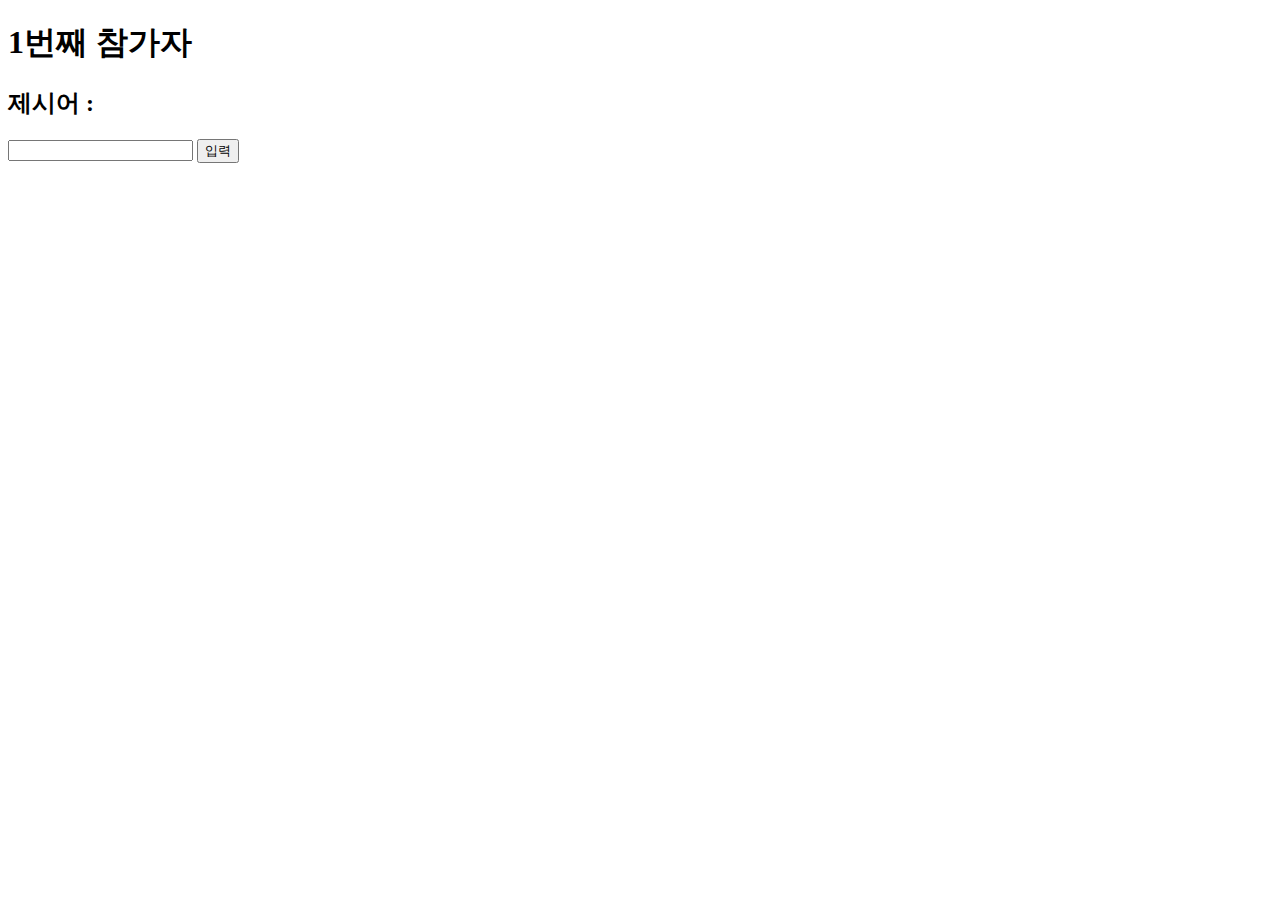
==== Word-Chain/word-chain.html @ cb20d437 "끝말잇기 - 초안" ====
<!DOCTYPE html>
<html lang="en">
<head>
  <meta charset="UTF-8">
  <script src="word-chain.js" defer></script>
  <title>끝말잇기</title>
</head>
<body>
<section>
  <h1>1번째 참가자</h1>
  <h2>
    <span>제시어 : </span>
    <span class="prompt"></span>
  </h2>
  <form action="#">
      <input type="text"/>
    <button type="submit" name="입력">입력</button>
  </form>
  <h3 class="player"></h3>
</section>
</body>
</html>
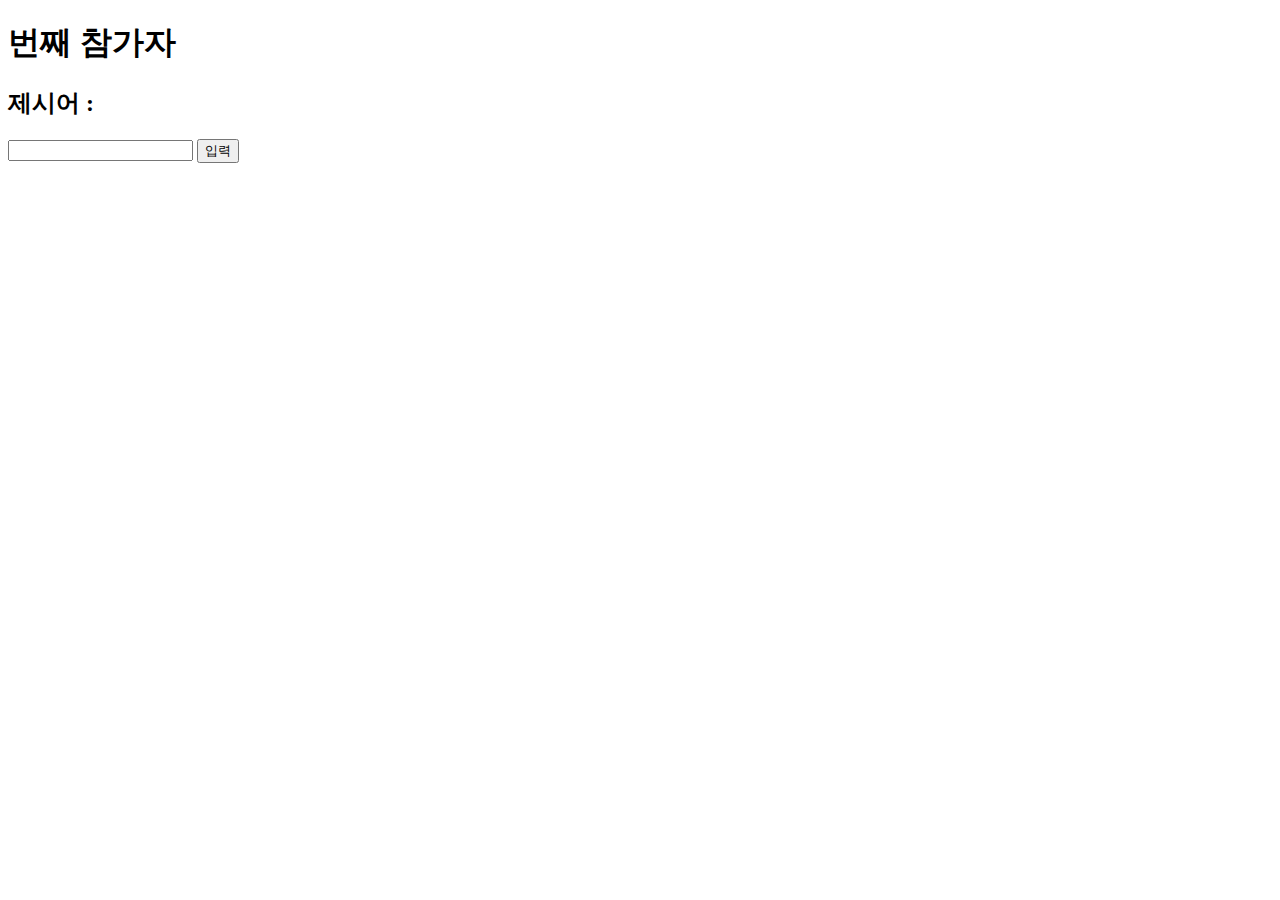
==== commit 0d8011b6: "API 결과값 XML로 전환 성공" ====
--- a/Word-Chain/word-chain.html
+++ b/Word-Chain/word-chain.html
@@ -1,22 +1,23 @@
 <!DOCTYPE html>
 <html lang="en">
 <head>
-  <meta charset="UTF-8">
-  <script src="word-chain.js" defer></script>
-  <title>끝말잇기</title>
+	<meta charset="UTF-8">
+	<script type="module" src="word-chain.js" defer></script>
+	<title>끝말잇기</title>
 </head>
 <body>
 <section>
-  <h1>1번째 참가자</h1>
-  <h2>
-    <span>제시어 : </span>
-    <span class="prompt"></span>
-  </h2>
-  <form action="#">
-      <input type="text"/>
-    <button type="submit" name="입력">입력</button>
-  </form>
-  <h3 class="player"></h3>
+	<h1><span class="nowPlayer"></span>번째 참가자</h1>
+	<h2>
+		<span>제시어 : </span>
+		<span class="prompt"></span>
+	</h2>
+	<form action="#">
+		<input type="text"/>
+		<button type="submit" name="입력">입력</button>
+	</form>
+	<h3 class="player"></h3>
+	<h3 class="dict"></h3>
 </section>
 </body>
 </html>